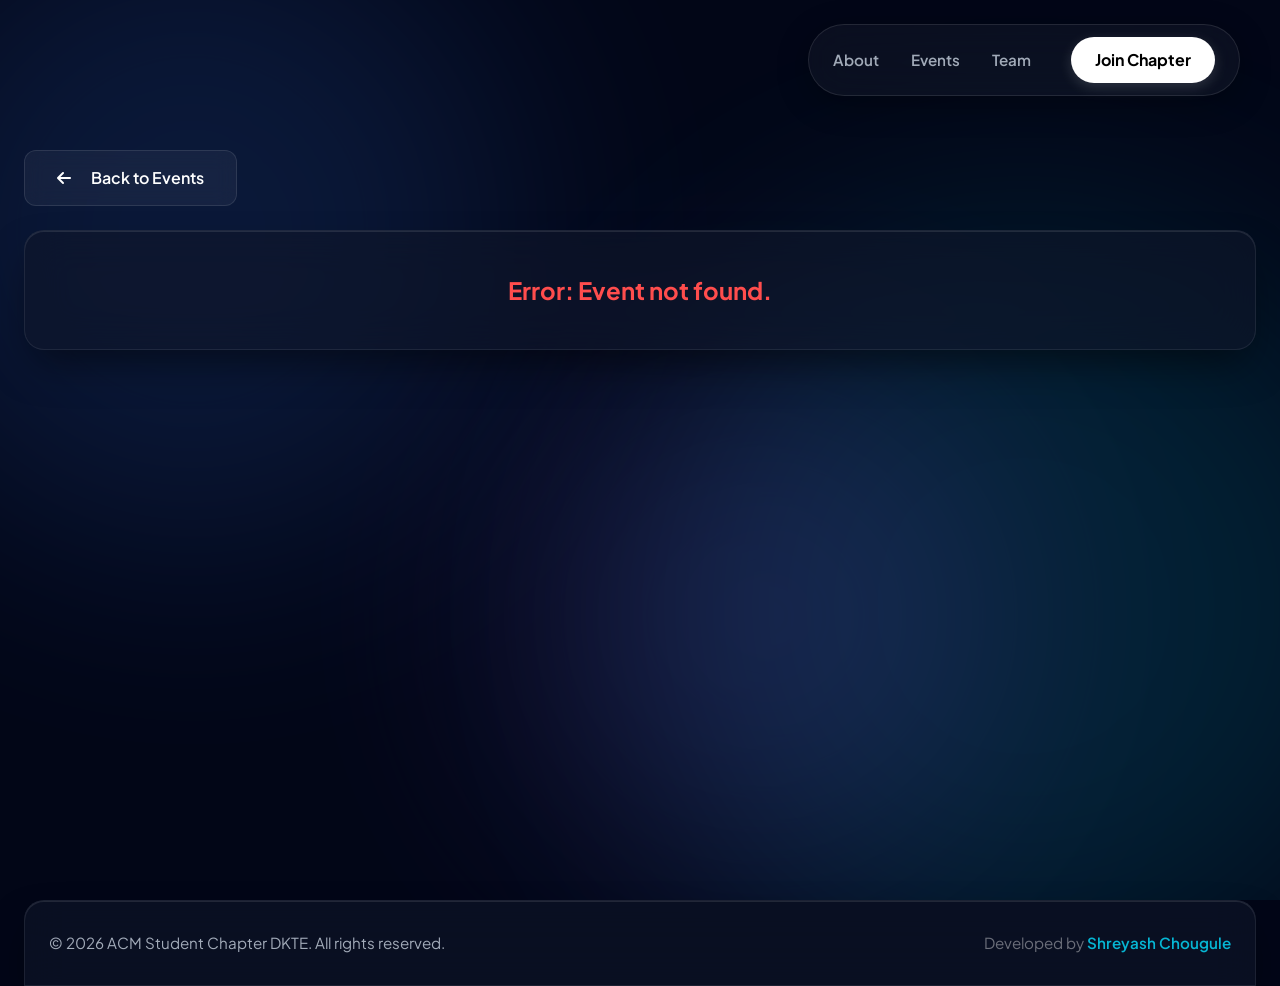
==== event-details.html @ 32ae7e60 "Add files via upload" ====
<!DOCTYPE html>
<html lang="en">
<head>
    <meta charset="UTF-8">
    <meta name="viewport" content="width=device-width, initial-scale=1.0">
    <title>Event Details - DKTE Student Chapter</title>
    <!-- Fonts: Plus Jakarta Sans for premium tech feel -->
    <link rel="preconnect" href="https://fonts.googleapis.com">
    <link rel="preconnect" href="https://fonts.gstatic.com" crossorigin>
    <link href="https://fonts.googleapis.com/css2?family=Plus+Jakarta+Sans:wght@400;500;600;700;800&display=swap" rel="stylesheet">
    <!-- Icons (FontAwesome) -->
    <link rel="stylesheet" href="https://cdnjs.cloudflare.com/ajax/libs/font-awesome/6.4.0/css/all.min.css">
    <!-- CSS -->
    <link rel="stylesheet" href="styles.css">
</head>
<body>
    <!-- Liquid Color Background -->
    <div class="liquid-bg">
        <div class="blob blob-1"></div>
        <div class="blob blob-2"></div>
        <div class="blob blob-3"></div>
    </div>

    <!-- Navigation Trigger Button -->
    <div id="nav-trigger" class="nav-trigger glass-panel">
        <i class="fas fa-chevron-down"></i>
    </div>

    <!-- Glassmorphism Header -->
    <header id="navbar" class="glass-nav">
        <div class="container nav-container">
            <nav>
                <ul class="nav-links">
                    <li><a href="index.html#about">About</a></li>
                    <li><a href="index.html#events">Events</a></li>
                    <li><a href="index.html#team">Team</a></li>
                </ul>
            </nav>
            <a href="https://www.acm.org/" target="_blank" class="btn btn-outline nav-cta">Join Chapter</a>
            <div class="hamburger">
                <i class="fas fa-bars"></i>
            </div>
        </div>
        <!-- Mobile Nav Menu -->
        <div class="mobile-nav glass-panel">
            <ul class="mobile-nav-links">
                <li><a href="index.html#about">About</a></li>
                <li><a href="index.html#events">Events</a></li>
                <li><a href="index.html#team">Team</a></li>
                <li><a href="https://www.acm.org/" target="_blank" class="btn btn-primary" style="margin-top: 10px;">Join Us</a></li>
            </ul>
        </div>
    </header>

    <!-- Event Details Section -->
    <section id="event-details" style="padding-top: 150px; min-height: 100vh;">
        <div class="container">
            <a href="index.html#events" class="btn btn-glass" style="margin-bottom: 24px;">
                <i class="fas fa-arrow-left"></i> <span style="margin-left: 8px;">Back to Events</span>
            </a>
            
            <div id="event-content-container" class="glass-panel event-details-panel">
                <!-- Event details will be injected here via JavaScript -->
                <div style="text-align: center; color: var(--text-secondary);">
                    <i class="fas fa-spinner fa-spin" style="font-size: 2rem; margin-bottom: 16px;"></i>
                    <p>Loading event details...</p>
                </div>
            </div>
        </div>
    </section>

    <!-- Footer -->
    <footer id="footer" style="padding: 0;">
        <div class="footer-bottom glass-panel">
            <div class="container footer-flex">
                <p>&copy; 2026 ACM Student Chapter DKTE. All rights reserved.</p>
                <p class="developer-credit">Developed by <a href="https://www.linkedin.com/in/shreyash-chougule-857aa638a/" target="_blank" rel="noopener noreferrer" style="color: var(--primary-cyan); text-decoration: none; font-weight: 600;">Shreyash Chougule</a></p>
            </div>
        </div>
    </footer>

    <!-- Data & Scripts -->
    <script src="data.js"></script>
    <script src="script.js"></script>
    
    <!-- Event Details Logic -->
    <script>
        document.addEventListener("DOMContentLoaded", () => {
            const urlParams = new URLSearchParams(window.location.search);
            const eventId = urlParams.get('id');
            const container = document.getElementById("event-content-container");
            
            if (!eventId || typeof EVENTS === 'undefined') {
                container.innerHTML = `<h2 style="color: #ff4d4d; text-align: center;">Error: Event not found.</h2>`;
                return;
            }
            
            const eventData = EVENTS.find(e => e.id === eventId);
            
            if (!eventData) {
                container.innerHTML = `<h2 style="color: #ff4d4d; text-align: center;">Error: Event not found.</h2>`;
                return;
            }
            
            // Set Page Title
            document.title = `${eventData.title} - DKTE Student Chapter`;
            
            // Render Details
            container.innerHTML = `
                <div class="event-details-banner-wrapper">
                    <img src="${eventData.banner}" alt="${eventData.title}" class="event-details-banner" onerror="this.src='data:image/svg+xml;utf8,<svg xmlns=\\'http://www.w3.org/2000/svg\\' width=\\'800\\' height=\\'400\\'><rect width=\\'800\\' height=\\'400\\' fill=\\'%23111\\'/></svg>'">
                    <span class="event-badge" style="position: absolute; top: 16px; left: 16px; background: var(--primary-blue); padding: 6px 12px; border-radius: 20px; font-size: 0.8rem; font-weight: bold;">
                        ${eventData.category.charAt(0).toUpperCase() + eventData.category.slice(1)}
                    </span>
                </div>
                
                <h1 class="event-details-title">${eventData.title}</h1>
                
                <div class="event-details-meta">
                    <div><i class="far fa-calendar-alt"></i> ${eventData.date}</div>
                    <div><i class="fas fa-map-marker-alt"></i> DKTE Campus</div>
                </div>
                
                <div class="event-details-body">
                    <p style="margin-bottom: 24px;">${eventData.description}</p>
                    
                    <h3>Event Highlights</h3>
                    <ul>
                        <li>Learn from industry experts</li>
                        <li>Networking opportunities with peers and professionals</li>
                        <li>Hands-on practical experience</li>
                        <li>Certificate of participation</li>
                    </ul>
                </div>
                ${(eventData.category === 'upcoming' || eventData.category === 'ongoing') ? `
                    <div style="margin-top: 40px; text-align: center;">
                        <a href="#" class="btn btn-primary" style="font-size: 1.2rem; padding: 16px 40px;">
                            ${eventData.category === 'ongoing' ? 'Join Now' : 'Register Now'} <i class="fas fa-ticket-alt" style="margin-left: 8px;"></i>
                        </a>
                    </div>
                ` : ''}
            `;
        });
    </script>
</body>
</html>
---- styles.css ----
/* ==========================================================================
   VIBRANT DESIGN SYSTEM & VARIABLES
   ========================================================================== */
   :root {
    --primary-blue: #2563eb; /* Rich Royal Blue */
    --primary-cyan: #06b6d4; /* Deep Cyan */
    --primary-hover: #1d4ed8;
    
    --bg-dark: #020617; /* Very Deep Midnight Blue */
    
    /* Genuine Glassmorphism Values */
    --glass-bg: rgba(15, 23, 42, 0.6); /* Frosted dark slate instead of white */
    --glass-border: rgba(255, 255, 255, 0.08);
    --glass-shadow: 0 20px 40px -10px rgba(0,0,0,0.5), inset 0 1px 0 rgba(255,255,255,0.1);
    
    --text-primary: #ffffff;
    --text-secondary: #a1aab8;
    
    --font-main: 'Plus Jakarta Sans', sans-serif;
    
    --transition-bounce: all 0.5s cubic-bezier(0.34, 1.56, 0.64, 1);
    --transition-smooth: all 0.3s cubic-bezier(0.16, 1, 0.3, 1);
}

/* ==========================================================================
   RESET & BASE STYLES
   ========================================================================== */
* {
    margin: 0;
    padding: 0;
    box-sizing: border-box;
}

html {
    scroll-behavior: smooth;
}

body {
    font-family: var(--font-main);
    background-color: var(--bg-dark);
    color: var(--text-primary);
    line-height: 1.6;
    overflow-x: hidden;
    position: relative;
    -webkit-font-smoothing: antialiased;
    /* Native tech cursor using data URI for maximum performance and premium feel */
    cursor: url('data:image/svg+xml;utf8,<svg width="24" height="24" viewBox="0 0 24 24" fill="none" xmlns="http://www.w3.org/2000/svg"><path d="M6 3 L20 12 L13 14 L10 21 Z" fill="%23020617" stroke="%23ffffff" stroke-width="1.5"/></svg>') 6 3, auto;
}

/* Remove custom JS cursor styles */

ul { list-style: none; }
a { 
    text-decoration: none; 
    color: inherit; 
    cursor: pointer;
}

.container {
    max-width: 1280px;
    margin: 0 auto;
    padding: 0 24px;
}

/* ==========================================================================
   LIQUID COLOR BACKGROUND
   ========================================================================== */
.liquid-bg {
    position: fixed;
    top: 0; left: 0; width: 100vw; height: 100vh;
    z-index: -1;
    overflow: hidden;
    pointer-events: none;
    background-color: var(--bg-dark);
}

.blob {
    position: absolute;
    filter: blur(120px);
    border-radius: 50%;
    opacity: 0.15;
    animation: liquidFloat 20s infinite alternate ease-in-out;
}

.blob-1 {
    top: -10%; left: -10%;
    width: 50vw; height: 50vw;
    background: #3b82f6; /* Lighter blue for glow */
}

.blob-2 {
    bottom: -10%; right: -10%;
    width: 60vw; height: 60vw;
    background: #06b6d4;
    animation-delay: -5s;
    animation-duration: 25s;
}

.blob-3 {
    top: 40%; left: 40%;
    width: 40vw; height: 40vw;
    background: #8b5cf6; /* Premium Violet/Purple */
    animation-delay: -10s;
    animation-duration: 18s;
}

@keyframes liquidFloat {
    0% { transform: translate(0, 0) scale(1) rotate(0deg); }
    33% { transform: translate(5vw, 10vh) scale(1.1) rotate(10deg); }
    66% { transform: translate(-5vw, -5vh) scale(0.9) rotate(-10deg); }
    100% { transform: translate(0, 0) scale(1) rotate(0deg); }
}

/* ==========================================================================
   GLASSMORPHISM UTILITY
   ========================================================================== */
.glass-panel {
    background: var(--glass-bg);
    backdrop-filter: blur(20px);
    -webkit-backdrop-filter: blur(20px);
    border: 1px solid var(--glass-border);
    box-shadow: var(--glass-shadow);
    border-radius: 20px;
}

/* ==========================================================================
   TYPOGRAPHY & GLOBALS
   ========================================================================== */
.section-title {
    margin-bottom: 40px;
}

.section-title h2 {
    font-size: clamp(2rem, 4vw, 3rem);
    font-weight: 800;
    letter-spacing: -0.02em;
}

.title-underline {
    height: 4px;
    width: 60px;
    background: var(--primary-blue);
    margin-top: 15px;
    border-radius: 4px;
}

/* ==========================================================================
   BUTTONS
   ========================================================================== */
.btn {
    display: inline-flex;
    align-items: center;
    justify-content: center;
    gap: 12px;
    padding: 14px 32px;
    border-radius: 12px;
    font-weight: 600;
    cursor: pointer;
    transition: var(--transition-bounce);
    font-size: 1rem;
    border: none;
}

.btn-primary {
    background-color: var(--primary-blue);
    color: #fff;
    box-shadow: 0 4px 15px rgba(0, 153, 255, 0.3);
}

.btn-primary:hover {
    background-color: var(--primary-hover);
    transform: translateY(-5px);
    box-shadow: 0 10px 25px rgba(0, 153, 255, 0.5);
}

.btn-glass {
    background: rgba(255, 255, 255, 0.05);
    backdrop-filter: blur(10px);
    border: 1px solid rgba(255, 255, 255, 0.1);
    color: #fff;
}

.btn-glass:hover {
    background: rgba(255, 255, 255, 0.1);
    transform: translateY(-5px);
}

.btn-outline {
    background: transparent;
    border: 1px solid var(--primary-blue);
    color: #fff;
}

.btn-outline:hover {
    background: var(--primary-blue);
}

header {
    position: fixed;
    top: 24px;
    right: 40px;
    left: auto;
    margin: 0;
    width: fit-content;
    z-index: 1000;
    transition: transform 0.4s cubic-bezier(0.16, 1, 0.3, 1), background 0.4s, border-color 0.4s;
    background: rgba(255, 255, 255, 0.04);
    backdrop-filter: blur(20px);
    -webkit-backdrop-filter: blur(20px);
    border: 1px solid rgba(255, 255, 255, 0.1);
    box-shadow: 0 8px 32px rgba(0, 0, 0, 0.3);
    border-radius: 100px;
    transform: translateY(0);
}

header.scrolled {
    background: rgba(10, 15, 30, 0.7);
    border-color: rgba(255, 255, 255, 0.15);
    box-shadow: 0 15px 40px -10px rgba(0, 0, 0, 0.5);
}

header.hidden {
    transform: translateY(-150px);
}

.nav-trigger {
    position: fixed;
    top: 20px;
    left: 20px;
    width: 45px;
    height: 45px;
    display: flex;
    align-items: center;
    justify-content: center;
    border-radius: 50%;
    z-index: 1001;
    cursor: pointer;
    opacity: 0;
    pointer-events: none;
    transition: var(--transition-bounce);
    font-size: 1.2rem;
    color: var(--primary-cyan);
    background: rgba(15, 23, 42, 0.7);
    border: 1px solid var(--glass-border);
}

.nav-trigger:hover {
    background: var(--primary-blue);
    color: white;
}

.nav-trigger.visible {
    opacity: 1;
    pointer-events: auto;
    transform: translateY(0) scale(1);
}

.nav-container {
    display: flex;
    justify-content: center;
    align-items: center;
    gap: 40px;
    padding: 12px 24px;
    transition: padding 0.3s;
}

header.scrolled .nav-container {
    padding: 10px 24px;
}

.nav-cta.btn-outline {
    background: #ffffff;
    color: #000000;
    border: none;
    font-weight: 700;
    padding: 10px 24px;
    border-radius: 100px;
    box-shadow: 0 4px 14px rgba(255, 255, 255, 0.15);
    transition: transform 0.3s, box-shadow 0.3s, background 0.3s;
}

.nav-cta.btn-outline:hover {
    transform: translateY(-2px);
    box-shadow: 0 6px 20px rgba(255, 255, 255, 0.25);
    background: #f8fafc;
    color: #000000;
}

/* Premium Brand Logo */
.premium-brand {
    display: flex;
    align-items: center;
    gap: 16px;
    text-decoration: none;
    group: hover;
}

.premium-logo-box {
    width: 48px;
    height: 48px;
    display: flex;
    align-items: center;
    justify-content: center;
    background: rgba(255, 255, 255, 0.03);
    border: 1px solid rgba(255, 255, 255, 0.08);
    border-radius: 12px;
    transition: all 0.4s cubic-bezier(0.34, 1.56, 0.64, 1);
    box-shadow: 0 4px 20px rgba(0, 0, 0, 0.2);
}

.premium-brand:hover .premium-logo-box {
    transform: scale(1.05) rotate(-5deg);
    border-color: rgba(0, 210, 255, 0.3);
    background: rgba(255, 255, 255, 0.08);
    box-shadow: 0 8px 25px rgba(0, 210, 255, 0.2);
}

.nav-logo {
    width: 32px;
    height: 32px;
    object-fit: contain;
    filter: brightness(1.2) drop-shadow(0 0 10px rgba(255,255,255,0.2));
    transition: filter 0.4s;
}

.premium-brand:hover .nav-logo {
    filter: brightness(1.5) drop-shadow(0 0 15px rgba(0,210,255,0.5));
}

.fallback-logo {
    font-size: 1.5rem;
    color: var(--primary-cyan);
}

.premium-brand-text {
    display: flex;
    flex-direction: column;
    justify-content: center;
}

.brand-title {
    font-size: 1.25rem;
    font-weight: 800;
    letter-spacing: -0.03em;
    line-height: 1.1;
    color: #ffffff;
}

.gradient-text {
    background: linear-gradient(135deg, #00d2ff 0%, #3a7bd5 100%);
    -webkit-background-clip: text;
    -webkit-text-fill-color: transparent;
    background-clip: text;
}

.brand-subtitle {
    font-size: 0.75rem;
    font-weight: 600;
    color: var(--text-secondary);
    letter-spacing: 0.05em;
    text-transform: uppercase;
}

nav {
    display: flex;
    align-items: center;
}

.nav-links {
    display: flex;
    gap: 32px;
}

.nav-links a {
    font-size: 0.95rem;
    font-weight: 600;
    color: var(--text-secondary);
    transition: var(--transition-smooth);
}

.nav-links a:hover {
    color: #fff;
}

.hamburger {
    display: none;
    font-size: 1.5rem;
    cursor: pointer;
    color: #fff;
    padding: 8px;
    z-index: 1001;
}

.mobile-nav {
    position: absolute;
    top: 100%;
    left: 16px;
    right: 16px;
    padding: 24px;
    margin-top: 10px;
    opacity: 0;
    pointer-events: none;
    transition: var(--transition-bounce);
    transform: translateY(-10px);
    display: block;
    z-index: 999;
}

.mobile-nav.active {
    opacity: 1;
    pointer-events: auto;
    transform: translateY(0);
}

.mobile-nav-links {
    display: flex;
    flex-direction: column;
    gap: 20px;
    text-align: center;
}

/* ==========================================================================
   HERO SECTION (SPLIT SCREEN)
   ========================================================================== */
.hero {
    display: flex;
    align-items: center;
    padding-top: 80px;
    padding-bottom: 20px;
}

.hero-split {
    display: grid;
    grid-template-columns: 1.2fr 0.8fr;
    gap: 40px;
    align-items: center;
}

@media (min-width: 1025px) {
    .hero-content {
        align-self: start;
        margin-top: -60px;
    }
}

.hero-badge {
    display: inline-block;
    padding: 8px 16px;
    background: rgba(0, 153, 255, 0.1);
    border: 1px solid rgba(0, 153, 255, 0.2);
    color: var(--primary-cyan);
    border-radius: 30px;
    font-size: 0.85rem;
    font-weight: 700;
    text-transform: uppercase;
    letter-spacing: 0.05em;
    margin-bottom: 24px;
}

.hero h1 {
    font-size: clamp(3rem, 5vw, 4.5rem);
    font-weight: 800;
    line-height: 1.1;
    letter-spacing: -0.03em;
    margin-bottom: 16px;
    color: #fff;
}

.hero-subtext {
    font-size: 1.25rem;
    color: var(--text-secondary);
    margin-bottom: 24px;
    max-width: 600px;
    line-height: 1.6;
}

.hero-brand-pill {
    display: inline-flex;
    align-items: center;
    gap: 36px;
    margin-bottom: 24px;
    padding: 20px 52px 20px 28px;
    background: rgba(255, 255, 255, 0.03);
    border: 1px solid rgba(255, 255, 255, 0.08);
    border-radius: 100px;
    backdrop-filter: blur(16px);
    box-shadow: 0 15px 40px rgba(0, 0, 0, 0.4);
    transition: transform 0.3s, background 0.3s;
}

.hero-brand-pill.hover {
    transform: translateY(-2px);
    background: rgba(255, 255, 255, 0.05);
}

.hero-brand-logo {
    height: 125px;
    object-fit: contain;
    mix-blend-mode: screen;
    filter: brightness(1.2) contrast(1.1);
}

.hero-brand-divider {
    height: 70px;
    width: 1px;
    background: rgba(255, 255, 255, 0.2);
}

.hero-brand-text {
    font-size: 1.25rem;
    letter-spacing: 0.12em;
    text-transform: uppercase;
    color: #e2e8f0;
    font-weight: 700;
    line-height: 1.5;
}

.hero-buttons {
    display: flex;
    gap: 16px;
    flex-wrap: wrap;
}

.btn-premium-primary {
    display: inline-flex;
    align-items: center;
    justify-content: center;
    background: #ffffff;
    color: #000000;
    font-weight: 600;
    padding: 14px 32px;
    border-radius: 8px;
    text-decoration: none;
    transition: transform 0.3s, box-shadow 0.3s;
    box-shadow: 0 4px 14px rgba(255, 255, 255, 0.15);
}

.btn-premium-primary:hover {
    transform: translateY(-2px);
    box-shadow: 0 6px 20px rgba(255, 255, 255, 0.25);
}

.btn-premium-glass {
    display: inline-flex;
    align-items: center;
    justify-content: center;
    background: rgba(255, 255, 255, 0.03);
    color: #ffffff;
    border: 1px solid rgba(255, 255, 255, 0.15);
    padding: 14px 32px;
    border-radius: 8px;
    font-weight: 600;
    text-decoration: none;
    transition: background 0.3s;
    backdrop-filter: blur(10px);
}

.btn-premium-glass:hover {
    background: rgba(255, 255, 255, 0.08);
}

.hero-visual {
    position: relative;
    height: 380px;
    perspective: 1000px;
    margin-top: 0px;
}

.abstract-card {
    position: absolute;
    width: 220px;
    height: 140px;
    display: flex;
    flex-direction: column;
    align-items: center;
    justify-content: center;
    gap: 12px;
    font-size: 1.25rem;
    font-weight: 700;
    color: #fff;
    transition: var(--transition-bounce);
    animation: floatCard 4s infinite ease-in-out alternate;
}

.abstract-card i {
    font-size: 2rem;
    color: var(--primary-blue);
}

.card-1 {
    top: 5%; right: 5%;
    z-index: 3;
    animation-delay: 0s;
}
.card-2 {
    top: 35%; left: 0%;
    z-index: 2;
    animation-delay: -1.5s;
    background: rgba(255, 255, 255, 0.02);
}
.card-3 {
    top: 65%; right: 10%;
    z-index: 1;
    animation-delay: -3s;
}

@keyframes floatCard {
    0% { transform: translateY(0) rotate(0deg); }
    100% { transform: translateY(-15px) rotate(2deg); }
}

/* ==========================================================================
   ABOUT & STATS
   ========================================================================== */
section:not(.hero) {
    padding: 60px 0;
}

.about-grid {
    display: grid;
    grid-template-columns: 1fr 1fr;
    gap: 40px;
    align-items: stretch;
}

.about-text {
    padding: 40px;
}

.about-text h3 {
    font-size: 1.8rem;
    margin-bottom: 24px;
}

.about-text p {
    color: var(--text-secondary);
    font-size: 1.1rem;
    margin-bottom: 20px;
}

.stats-container {
    display: flex;
    flex-direction: column;
    gap: 20px;
}

.stat-box {
    padding: 24px 32px;
    display: flex;
    align-items: center;
    gap: 24px;
    transition: var(--transition-bounce);
}

.stat-box:hover {
    transform: translateX(10px);
    background: rgba(255, 255, 255, 0.05);
}

.stat-icon {
    width: 60px; height: 60px;
    border-radius: 16px;
    background: rgba(0, 153, 255, 0.1);
    color: var(--primary-blue);
    display: flex;
    align-items: center;
    justify-content: center;
    font-size: 1.5rem;
}

.stat-num {
    font-size: 2rem;
    font-weight: 800;
}

.stat-label {
    color: var(--text-secondary);
    font-weight: 500;
}

/* ==========================================================================
   EVENTS SECTION
   ========================================================================== */
.event-filters {
    display: flex;
    gap: 16px;
    margin-bottom: 40px;
}

.filter-btn {
    background: rgba(255, 255, 255, 0.05);
    border: 1px solid var(--glass-border);
    color: var(--text-secondary);
    padding: 10px 24px;
    border-radius: 12px;
    font-size: 0.95rem;
    font-weight: 600;
    cursor: pointer;
    transition: var(--transition-smooth);
}

.filter-btn.active, .filter-btn:hover {
    background: var(--primary-blue);
    color: #fff;
    border-color: var(--primary-blue);
}

.events-grid {
    display: grid;
    grid-template-columns: 1fr 1fr;
    gap: 40px;
}

.event-card {
    transition: var(--transition-bounce);
    overflow: hidden;
    display: flex;
    flex-direction: column;
}

.event-card:hover {
    transform: translateY(-10px);
    background: rgba(255, 255, 255, 0.05);
}

.event-banner-wrapper {
    width: 100%;
    height: 200px;
    position: relative;
    overflow: hidden;
    border-bottom: 1px solid var(--glass-border);
}

.event-banner {
    width: 100%;
    height: 100%;
    object-fit: cover;
    transition: transform 0.6s ease;
}

.event-card:hover .event-banner {
    transform: scale(1.05);
}

.event-badge {
    position: absolute;
    top: 16px; left: 16px;
    background: rgba(0, 0, 0, 0.6);
    backdrop-filter: blur(8px);
    -webkit-backdrop-filter: blur(8px);
    color: #fff;
    padding: 6px 12px;
    border-radius: 8px;
    font-size: 0.8rem;
    font-weight: 700;
    border: 1px solid var(--glass-border);
}

.event-content {
    padding: 32px 24px;
    flex-grow: 1;
    display: flex;
    flex-direction: column;
}

.event-title {
    font-size: 1.4rem;
    font-weight: 700;
    margin-bottom: 12px;
}

.event-date {
    color: var(--primary-blue);
    font-weight: 600;
    font-size: 0.9rem;
    margin-bottom: 16px;
    display: flex;
    align-items: center;
    gap: 8px;
}

.event-desc {
    color: var(--text-secondary);
    margin-bottom: 24px;
    flex-grow: 1;
}

.event-link {
    color: #fff;
    font-weight: 600;
    display: inline-flex;
    align-items: center;
    gap: 8px;
    transition: var(--transition-smooth);
}

.event-link:hover {
    color: var(--primary-cyan);
    gap: 12px;
}

/* ==========================================================================
   EVENT DETAILS PAGE
   ========================================================================== */
.event-details-panel {
    padding: 40px;
    text-align: left;
}

.event-details-banner-wrapper {
    position: relative;
    width: 100%;
    height: 400px;
    border-radius: 12px;
    overflow: hidden;
    margin-bottom: 32px;
}

.event-details-banner {
    width: 100%;
    height: 100%;
    object-fit: cover;
}

.event-details-title {
    font-size: 2.8rem;
    margin-bottom: 16px;
    letter-spacing: -0.02em;
}

.event-details-meta {
    display: flex;
    gap: 24px;
    color: var(--primary-cyan);
    font-weight: 600;
    margin-bottom: 32px;
    font-size: 1.1rem;
    flex-wrap: wrap;
}

.event-details-body {
    font-size: 1.1rem;
    line-height: 1.8;
    color: var(--text-secondary);
}

.event-details-body h3 {
    color: #fff;
    margin-bottom: 16px;
    font-size: 1.5rem;
    margin-top: 32px;
}

.event-details-body ul {
    list-style: disc;
    margin-left: 24px;
    margin-bottom: 32px;
}

/* ==========================================================================
   TEAM SECTION
   ========================================================================== */
.team-grid {
    display: grid;
    grid-template-columns: repeat(auto-fill, minmax(220px, 1fr));
    gap: 32px;
}

.team-card {
    padding: 24px;
    text-align: center;
    transition: transform 0.4s cubic-bezier(0.16, 1, 0.3, 1), box-shadow 0.4s;
    border-radius: 20px;
    background: rgba(255, 255, 255, 0.03);
    border: 1px solid rgba(255, 255, 255, 0.05);
}

.team-card:hover {
    transform: translateY(-8px);
    box-shadow: 0 15px 30px rgba(0, 0, 0, 0.3);
    border-color: rgba(255, 255, 255, 0.1);
}

.team-img-wrapper {
    width: 100%;
    aspect-ratio: 1;
    overflow: hidden;
    border-radius: 12px;
    margin-bottom: 20px;
    position: relative;
    background: rgba(255,255,255,0.1);
    transition: var(--transition-smooth);
}

.team-card:hover .team-img-wrapper {
    background: var(--primary-blue);
}

.team-img {
    width: 100%;
    height: 100%;
    border-radius: 12px;
    object-fit: cover;
    background-color: #111;
    transition: transform 0.6s ease;
}

.team-card:hover .team-img {
    transform: scale(1.05);
}

.team-name {
    font-size: 1.4rem;
    font-weight: 700;
    margin-bottom: 8px;
}

.team-role {
    color: var(--primary-blue);
    font-size: 0.95rem;
    font-weight: 600;
    margin-bottom: 20px;
}

.team-social {
    display: flex;
    justify-content: center;
    gap: 16px;
}

.team-social a {
    width: 40px; height: 40px;
    border-radius: 50%;
    background: rgba(255,255,255,0.05);
    display: flex;
    align-items: center;
    justify-content: center;
    color: var(--text-secondary);
    transition: var(--transition-bounce);
    border: 1px solid var(--glass-border);
}

.team-social a:hover {
    background: var(--primary-blue);
    color: #fff;
    border-color: var(--primary-blue);
    transform: translateY(-3px);
}

/* ==========================================================================
   CONTACT SECTION
   ========================================================================== */
.contact-grid {
    display: grid;
    grid-template-columns: 1fr 1fr;
    gap: 60px;
    margin-bottom: 60px;
}

.contact-info {
    padding: 40px;
}

.contact-info h2 {
    font-size: 2.5rem;
    margin-bottom: 24px;
}

.contact-info p {
    color: var(--text-secondary);
    font-size: 1.1rem;
    margin-bottom: 40px;
}

.social-links {
    display: flex;
    gap: 16px;
    margin-bottom: 40px;
}

.social-icon {
    width: 50px; height: 50px;
    border-radius: 16px;
    background: rgba(255,255,255,0.05);
    display: flex;
    align-items: center;
    justify-content: center;
    color: var(--text-primary);
    font-size: 1.2rem;
    transition: var(--transition-bounce);
    border: 1px solid var(--glass-border);
}

.social-icon:hover {
    background: var(--primary-blue);
    border-color: var(--primary-blue);
    transform: translateY(-5px);
}

.contact-email {
    font-size: 1.1rem;
    font-weight: 600;
    display: flex;
    align-items: center;
    gap: 12px;
}

.contact-form {
    padding: 40px;
    display: flex;
    flex-direction: column;
    gap: 20px;
}

.input-group input,
.input-group textarea {
    width: 100%;
    padding: 16px 20px;
    background: rgba(0, 0, 0, 0.2);
    border: 1px solid var(--glass-border);
    border-radius: 12px;
    color: var(--text-primary);
    font-family: var(--font-main);
    font-size: 1rem;
    transition: var(--transition-smooth);
}

.input-group input:focus,
.input-group textarea:focus {
    outline: none;
    border-color: var(--primary-blue);
    background: rgba(0, 0, 0, 0.4);
}

.footer-bottom {
    padding: 30px 0;
    border-radius: 20px 20px 0 0;
    margin: 0 24px;
}

.footer-flex {
    display: flex;
    justify-content: space-between;
    align-items: center;
}

.footer-bottom p {
    color: var(--text-secondary);
    font-size: 0.95rem;
}

.developer-credit {
    color: rgba(255,255,255,0.4) !important;
    transition: var(--transition-smooth);
}

.developer-credit:hover {
    color: var(--primary-blue) !important;
}

/* ==========================================================================
   SCROLL REVEAL ANIMATIONS
   ========================================================================== */
.reveal {
    opacity: 0;
    transform: translateY(40px);
    transition: all 0.8s cubic-bezier(0.16, 1, 0.3, 1);
}

.reveal.active {
    opacity: 1;
    transform: translateY(0);
}

.delay-1 { transition-delay: 0.1s; }
.delay-2 { transition-delay: 0.2s; }
.delay-3 { transition-delay: 0.3s; }
.delay-4 { transition-delay: 0.4s; }

/* ==========================================================================
   RESPONSIVE — TABLET (max 1024px)
   ========================================================================== */
@media (max-width: 1024px) {
    .hero-split {
        grid-template-columns: 1fr;
        text-align: center;
    }
    .hero-buttons { justify-content: center; }
    .hero-subtext { margin: 0 auto 40px; }

    /* Show floating cards in a horizontal row below the hero content on tablet */
    .hero-visual {
        display: flex;
        flex-direction: row;
        justify-content: center;
        gap: 20px;
        height: auto;
        flex-wrap: wrap;
        perspective: none;
        margin-top: 20px;
    }
    .abstract-card {
        position: static;
        width: 160px;
        height: 120px;
        animation: floatCard 3s infinite ease-in-out alternate;
    }

    .about-grid { grid-template-columns: 1fr; gap: 32px; }
    .contact-grid { grid-template-columns: 1fr; gap: 32px; }

    .events-grid {
        grid-template-columns: repeat(auto-fill, minmax(280px, 1fr));
        gap: 24px;
    }
    .team-grid {
        grid-template-columns: repeat(auto-fill, minmax(240px, 1fr));
        gap: 24px;
    }
}

/* ==========================================================================
   RESPONSIVE — MOBILE (max 768px)
   ========================================================================== */
@media (max-width: 768px) {

    /* Nav */
    header { 
        right: 16px; 
        left: 16px; 
        top: 16px; 
        width: auto; /* Stretch across screen */
        border-radius: 20px;
    }
    .nav-container {
        gap: 12px;
        padding: 10px 16px;
        justify-content: space-between;
    }
    .nav-links {
        gap: 12px;
    }
    .nav-links a {
        font-size: 0.8rem;
    }
    .nav-cta.btn-outline {
        padding: 6px 12px;
        font-size: 0.8rem;
    }
    .hamburger { display: none !important; }
    
    /* Keep floating cards on mobile — smaller size */
    .hero-visual {
        display: flex;
        flex-direction: row;
        justify-content: center;
        gap: 12px;
        height: auto;
        flex-wrap: wrap;
        perspective: none;
        margin-top: 24px;
    }
    .abstract-card {
        position: static;
        width: 130px;
        height: 100px;
        font-size: 1rem;
        animation: floatCard 3s infinite ease-in-out alternate;
    }
    .abstract-card i { font-size: 1.5rem; }

    /* Hero */
    .hero { padding-top: 120px; padding-bottom: 60px; min-height: unset; }
    .hero h1 { font-size: 2.4rem; letter-spacing: -0.03em; }
    .hero-subtext { font-size: 1rem; }
    .hero-badge { font-size: 0.75rem; }
    .hero-buttons {
        flex-direction: column;
        align-items: center;
        gap: 12px;
        width: 100%;
    }
    .hero-buttons .btn { width: 100%; justify-content: center; }

    /* Sections */
    section:not(.hero) { padding: 40px 0; }
    .section-title { margin-bottom: 24px; text-align: center; display: flex; flex-direction: column; align-items: center; }
    .section-title h2 { font-size: 1.8rem; }

    /* About */
    .about-text { padding: 24px; }
    .about-text h3 { font-size: 1.4rem; }
    .about-text p { font-size: 1rem; }
    .stats-container { gap: 16px; }
    .stat-box { padding: 16px 20px; gap: 16px; }
    .stat-num { font-size: 1.6rem; }
    .stat-icon { width: 48px; height: 48px; font-size: 1.2rem; }

    /* Events */
    .events-grid { grid-template-columns: 1fr; gap: 20px; }
    .event-filters { 
        flex-wrap: nowrap; 
        justify-content: flex-start; 
        overflow-x: auto; 
        padding-bottom: 0px;
        -webkit-overflow-scrolling: touch;
        gap: 12px;
        margin-bottom: 24px;
        /* Hide scrollbar */
        scrollbar-width: none; 
        -ms-overflow-style: none;
    }
    .event-filters::-webkit-scrollbar {
        display: none;
    }
    .filter-btn { 
        flex: 0 0 auto; 
        padding: 8px 20px; 
        font-size: 0.9rem; 
    }
    .event-content { padding: 20px 16px; }
    .event-title { font-size: 1.2rem; }

    /* Event Details */
    .event-details-panel { padding: 20px; }
    .event-details-banner-wrapper { height: 220px; margin-bottom: 20px; }
    .event-details-title { font-size: 1.8rem; }
    .event-details-meta { flex-direction: column; gap: 12px; margin-bottom: 24px; }

    /* Team */
    .team-grid { grid-template-columns: 1fr 1fr; gap: 16px; }
    .team-card { padding: 16px; }
    .team-img-wrapper { width: 100%; height: auto; aspect-ratio: 1; border-radius: 12px; } 
    .team-name { font-size: 1.1rem; }
    .team-role { font-size: 0.85rem; margin-bottom: 12px; }

    /* Contact */
    .contact-info { padding: 24px; }
    .contact-info h2 { font-size: 1.8rem; }
    .contact-info p { font-size: 1rem; }
    .contact-form { padding: 24px 20px; }
    .input-group input,
    .input-group textarea { padding: 14px 16px; font-size: 0.95rem; }
    .social-icon { width: 42px; height: 42px; font-size: 1rem; border-radius: 12px; }

    /* Hero Adjustments */
    .hero {
        padding-top: 100px;
        padding-bottom: 60px;
    }
    
    .hero-brand-pill {
        padding: 12px 24px 12px 16px;
        gap: 16px;
        border-radius: 60px;
        flex-wrap: nowrap;
    }
    
    .hero-brand-logo {
        height: 60px;
    }
    
    .hero-brand-divider {
        height: 40px;
    }
    
    .hero-brand-text {
        font-size: 0.85rem;
    }

    .hero-buttons {
        flex-direction: column;
        width: 100%;
        gap: 12px;
    }
    
    .btn-premium-primary, .btn-premium-glass {
        width: 100%;
    }

    /* Footer */
    .footer-flex { flex-direction: column; text-align: center; gap: 12px; }
    .footer-bottom { margin: 0; border-radius: 0; }
    .footer-bottom p { font-size: 0.85rem; }
}

/* ==========================================================================
   RESPONSIVE — SMALL MOBILE (max 480px)
   ========================================================================== */
@media (max-width: 480px) {
    .container { padding: 0 16px; }
    
    header { border-radius: 100px; padding: 2px; }
    .nav-container { 
        overflow-x: auto; 
        flex-wrap: nowrap; 
        -webkit-overflow-scrolling: touch;
        justify-content: flex-start;
        padding: 8px 12px;
        gap: 16px;
        /* Hide scrollbar */
        scrollbar-width: none; 
        -ms-overflow-style: none;
    }
    .nav-container::-webkit-scrollbar {
        display: none;
    }
    .nav-links { gap: 16px; }
    .nav-links a { font-size: 0.85rem; white-space: nowrap; }
    .nav-cta.btn-outline { white-space: nowrap; }
    
    .hero-brand-text { font-size: 0.75rem; letter-spacing: 0.1em; }
    .hero-brand-pill { padding: 10px 16px; gap: 12px; }
    .hero-brand-logo { height: 50px; }
    
    .hero h1 { font-size: 2rem; }
    
    .team-grid { grid-template-columns: 1fr 1fr; gap: 12px; } /* Keep 2 columns so faces aren't huge */
    .team-card { padding: 12px; text-align: center; }
    .team-img-wrapper { border-radius: 8px; margin-bottom: 12px; }
    .team-name { font-size: 0.95rem; }
    .team-role { font-size: 0.75rem; }
    
    .team-social { justify-content: center; gap: 12px; }
    .stat-box { flex-direction: column; text-align: center; align-items: center; padding: 16px; }
    .stat-icon { width: 40px; height: 40px; font-size: 1rem; }
    .stat-num { font-size: 1.4rem; }
}
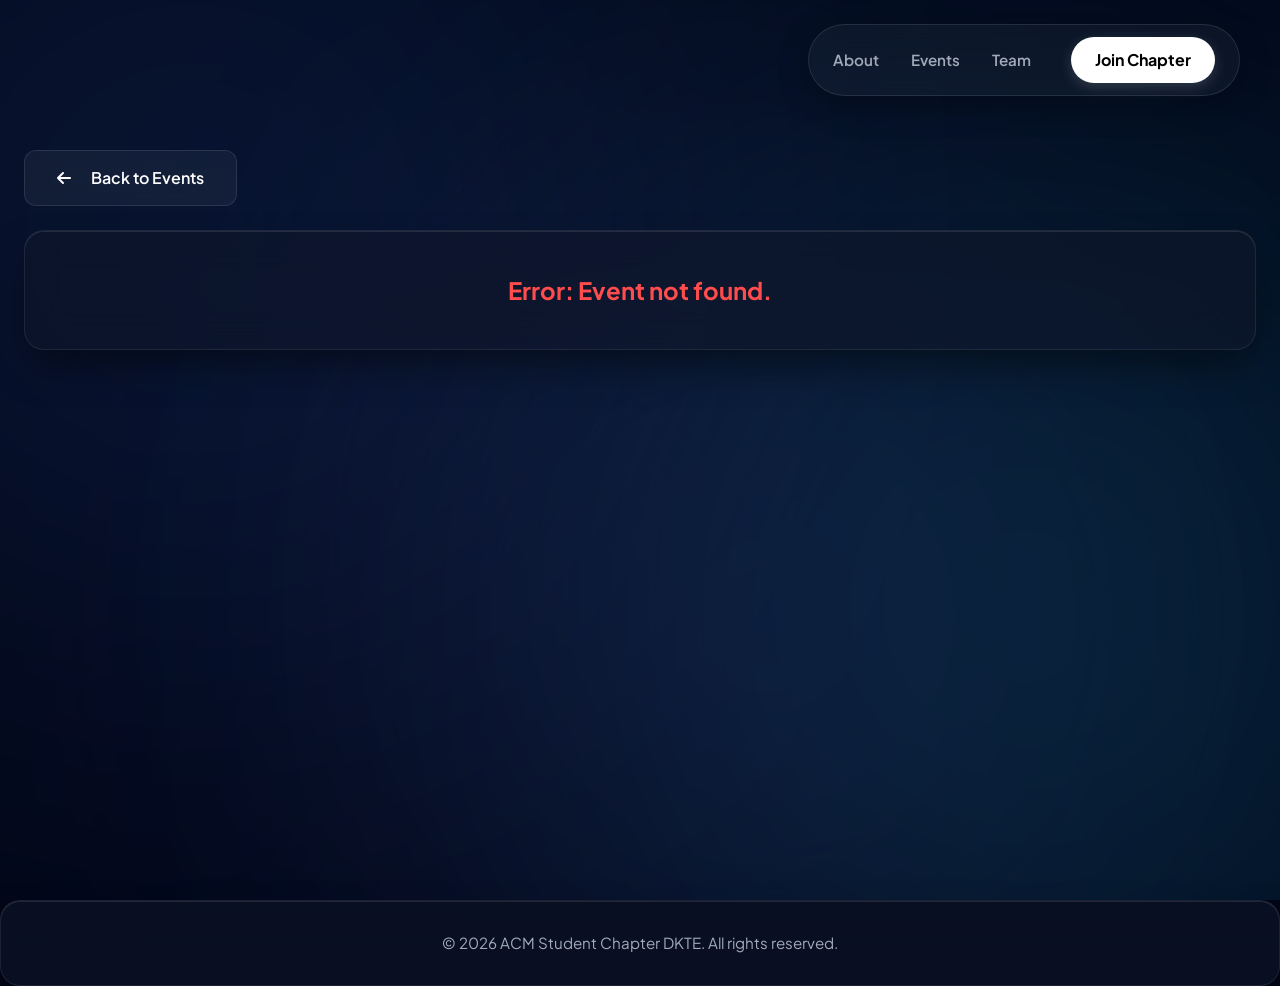
==== commit 47d75616: "Add files via upload" ====
--- a/event-details.html
+++ b/event-details.html
@@ -74,7 +74,6 @@
         <div class="footer-bottom glass-panel">
             <div class="container footer-flex">
                 <p>&copy; 2026 ACM Student Chapter DKTE. All rights reserved.</p>
-                <p class="developer-credit">Developed by <a href="https://www.linkedin.com/in/shreyash-chougule-857aa638a/" target="_blank" rel="noopener noreferrer" style="color: var(--primary-cyan); text-decoration: none; font-weight: 600;">Shreyash Chougule</a></p>
             </div>
         </div>
     </footer>
--- a/styles.css
+++ b/styles.css
@@ -39,8 +39,9 @@
     font-family: var(--font-main);
     background-color: var(--bg-dark);
     color: var(--text-primary);
+    overflow-x: hidden;
+    width: 100%;
     line-height: 1.6;
-    overflow-x: hidden;
     position: relative;
     -webkit-font-smoothing: antialiased;
     /* Native tech cursor using data URI for maximum performance and premium feel */
@@ -76,10 +77,17 @@
 
 .blob {
     position: absolute;
-    filter: blur(120px);
+    filter: blur(100px);
     border-radius: 50%;
     opacity: 0.15;
     animation: liquidFloat 20s infinite alternate ease-in-out;
+}
+
+@media (min-width: 1024px) {
+    .blob {
+        filter: blur(250px); /* Massive blur for desktop to diffuse the large blobs */
+        opacity: 0.25; /* Slightly higher opacity to compensate for extreme blur */
+    }
 }
 
 .blob-1 {
@@ -1034,13 +1042,13 @@
 
 .footer-bottom {
     padding: 30px 0;
-    border-radius: 20px 20px 0 0;
-    margin: 0 24px;
+    margin: 0;
+    text-align: center;
 }
 
 .footer-flex {
     display: flex;
-    justify-content: space-between;
+    justify-content: center;
     align-items: center;
 }
 
@@ -1250,22 +1258,22 @@
     }
     
     .hero-brand-pill {
-        padding: 12px 24px 12px 16px;
-        gap: 16px;
+        padding: 16px 32px 16px 20px;
+        gap: 24px;
         border-radius: 60px;
         flex-wrap: nowrap;
     }
     
     .hero-brand-logo {
-        height: 60px;
+        height: 85px;
     }
     
     .hero-brand-divider {
-        height: 40px;
+        height: 50px;
     }
     
     .hero-brand-text {
-        font-size: 0.85rem;
+        font-size: 1.1rem;
     }
 
     .hero-buttons {
@@ -1309,14 +1317,15 @@
     .nav-links a { font-size: 0.85rem; white-space: nowrap; }
     .nav-cta.btn-outline { white-space: nowrap; }
     
-    .hero-brand-text { font-size: 0.75rem; letter-spacing: 0.1em; }
-    .hero-brand-pill { padding: 10px 16px; gap: 12px; }
-    .hero-brand-logo { height: 50px; }
-    
-    .hero h1 { font-size: 2rem; }
-    
-    .team-grid { grid-template-columns: 1fr 1fr; gap: 12px; } /* Keep 2 columns so faces aren't huge */
-    .team-card { padding: 12px; text-align: center; }
+    .hero-brand-text { font-size: 1.15rem; letter-spacing: 0.05em; white-space: normal; line-height: 1.3; }
+    .hero-brand-pill { padding: 20px 24px; gap: 24px; width: 100%; justify-content: center; box-sizing: border-box; border-radius: 40px; }
+    .hero-brand-logo { height: 95px; }
+    .hero-brand-divider { height: 70px; }
+    
+    .hero h1 { font-size: 1.8rem; word-wrap: break-word; }
+    
+    .team-grid { grid-template-columns: 1fr 1fr; gap: 12px; max-width: 100%; overflow: hidden; } /* Keep 2 columns so faces aren't huge */
+    .team-card { padding: 12px; text-align: center; box-sizing: border-box; }
     .team-img-wrapper { border-radius: 8px; margin-bottom: 12px; }
     .team-name { font-size: 0.95rem; }
     .team-role { font-size: 0.75rem; }
